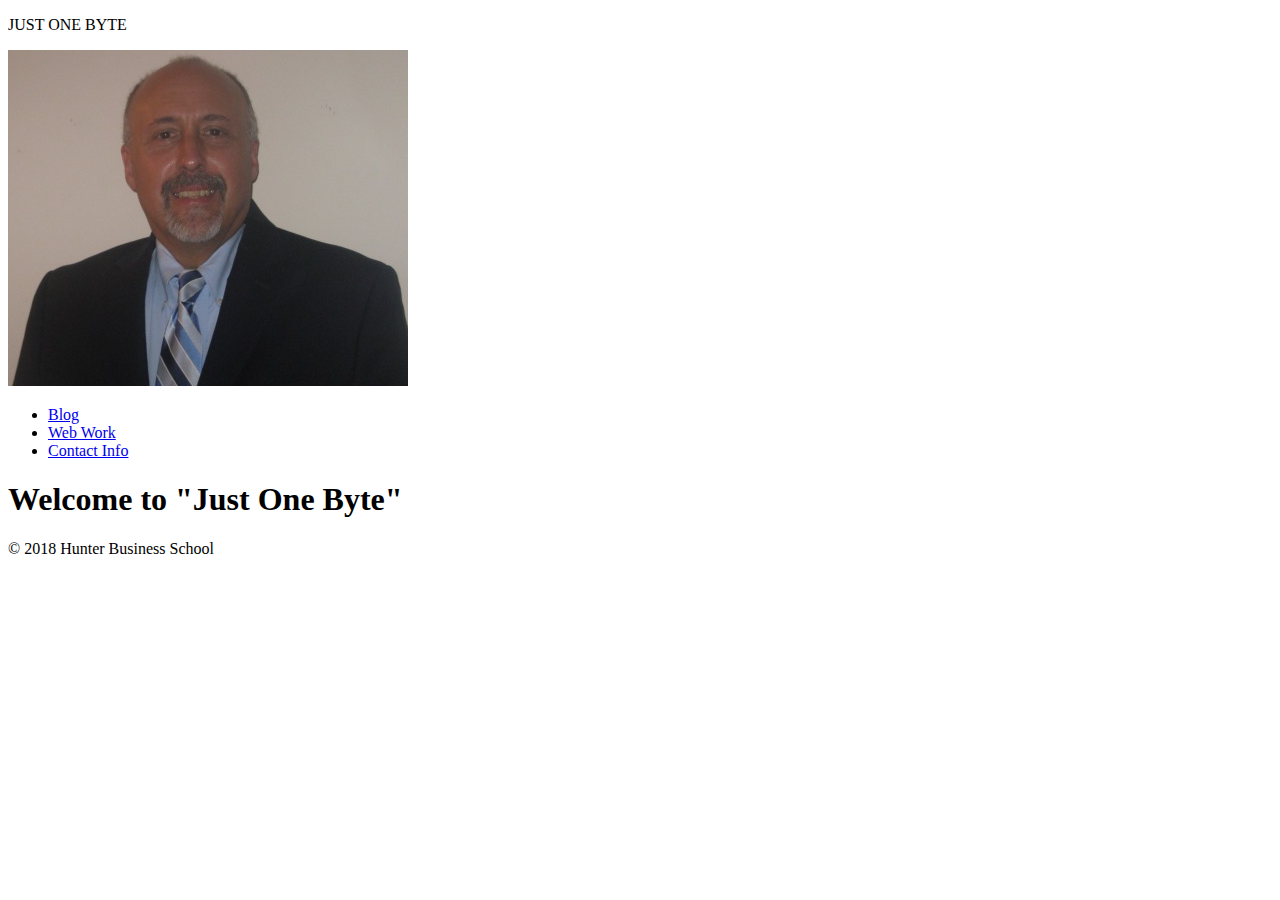
==== index.htm @ 25285953 "Add files via upload" ====
﻿<!DOCTYPE html>
<html lang="en">
<head>
    <meta charset="utf-8" />
    <title>Welcome!</title>
</head>
<body>
    <header>
        <div>
            <p>JUST ONE BYTE</p>
        </div>
        <div>
            <img src="images/matt_headshot_linkedin.png" alt="Matthew P. Seltzer headshot"/>
        </div>
    </header>
    <nav>
        <ul>
            <li><a href="blog.htm">Blog</a></li>
            <li><a href="portfolio.htm">Web Work</a></li>
            <li><a href="contact.htm">Contact Info</a></li>
        </ul>
    </nav>
    <main>
        <h1>Welcome to &quot;Just One Byte&quot;</h1>
    </main>
    <footer>
        &copy; 2018 Hunter Business School
    </footer>
</body>
</html>
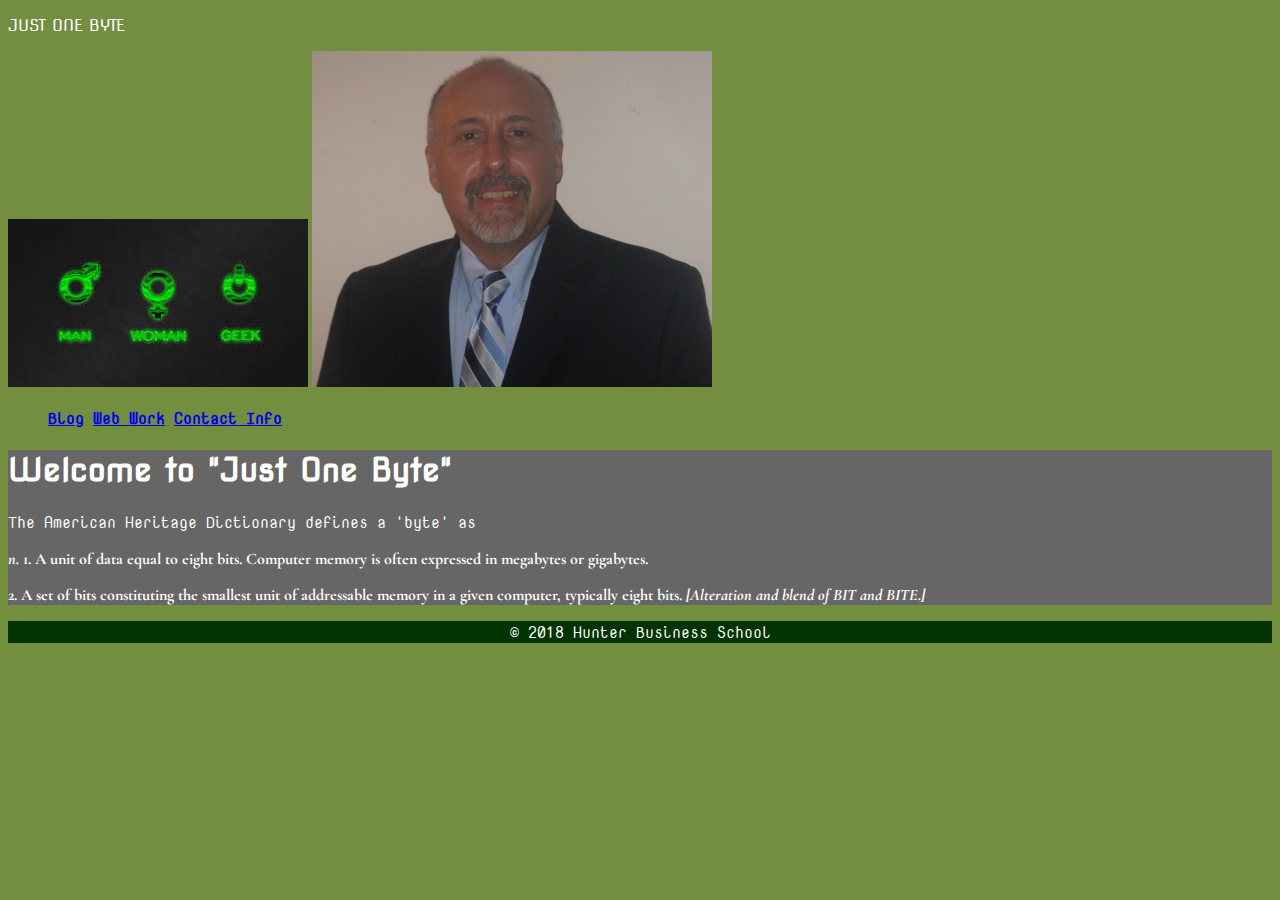
==== commit 24601228: "Second iteration of blog site" ====
--- a/index.htm
+++ b/index.htm
@@ -1,29 +1,46 @@
 ﻿<!DOCTYPE html>
 <html lang="en">
 <head>
-    <meta charset="utf-8" />
+    <meta charset="utf-8" />    
     <title>Welcome!</title>
+    <link href="https://fonts.googleapis.com/css?family=Nova+Mono" rel="stylesheet"> 
+    <link href="https://fonts.googleapis.com/css?family=Nova+Script" rel="stylesheet"> 
+    <link href="https://fonts.googleapis.com/css?family=Nova+Square" rel="stylesheet">
+    <link href="https://fonts.googleapis.com/css?family=Cormorant+Garamond" rel="stylesheet"> 
+    <link href="css/blog.css" rel="stylesheet">
 </head>
 <body>
     <header>
         <div>
-            <p>JUST ONE BYTE</p>
+            <p class="square">JUST ONE BYTE</p>
         </div>
         <div>
+            <img src="images/man_woman_geek.jpg" alt="man, woman, geek glyphs"/>
             <img src="images/matt_headshot_linkedin.png" alt="Matthew P. Seltzer headshot"/>
         </div>
     </header>
     <nav>
-        <ul>
+        <ul class="mono">
             <li><a href="blog.htm">Blog</a></li>
             <li><a href="portfolio.htm">Web Work</a></li>
             <li><a href="contact.htm">Contact Info</a></li>
         </ul>
     </nav>
-    <main>
-        <h1>Welcome to &quot;Just One Byte&quot;</h1>
+    <main class="verbiage">
+        <h1 class="square">Welcome to &quot;Just One Byte&quot;</h1>
+        <div>
+            <p class="mono" >The American Heritage Dictionary defines a &apos;byte&apos; as</p>
+            <span class="dict-def-ital">n. </span>
+            <span class="dict-def">1. A unit of data equal to eight bits. Computer memory is often expressed in megabytes or gigabytes.</span>  
+            <p class="dict-def">2. A set of bits constituting the smallest unit of addressable memory in a given computer, typically eight bits.
+            <span class="dict-def-ital">  [Alteration and blend of BIT and BITE.]</span></p>            
+        </div>
+        <div>
+            <p class="mono"
+            ></p>
+        </div>
     </main>
-    <footer>
+    <footer class="mono">
         &copy; 2018 Hunter Business School
     </footer>
 </body>
--- a/css/blog.css
+++ b/css/blog.css
@@ -0,0 +1,58 @@
+body 
+{
+    background-color: #728E3E;
+    color: white;
+}
+footer
+{
+    background-color: #003300;
+    text-align: center;
+}
+.mono
+{
+    font-family: 'Nova Mono', monospace;
+}
+.square
+{
+    font-family: 'Nova Square', cursive;
+}
+.blog-entry-date
+{
+    font-family: 'Nova Script', cursive;
+    text-decoration: underline;
+}
+.dict-def
+{
+    font-family: 'Cormorant Garamond', serif;
+    font-weight: bold;
+    color:white;
+    font-size: 12pt;
+}
+.dict-def-ital
+{
+    font-family: 'Cormorant Garamond', serif;
+    font-style: italic;
+    font-weight: bold;
+    color:white;
+    font-size: 12pt;
+}
+ul
+{  
+    text-decoration: none;
+}
+li
+{
+    display: inline;
+    font-weight: bold;
+}
+.no-underline
+{
+    text-decoration-line: none;
+    font-weight: bold;
+}
+main
+{
+    background-color: #666666;
+}
+
+
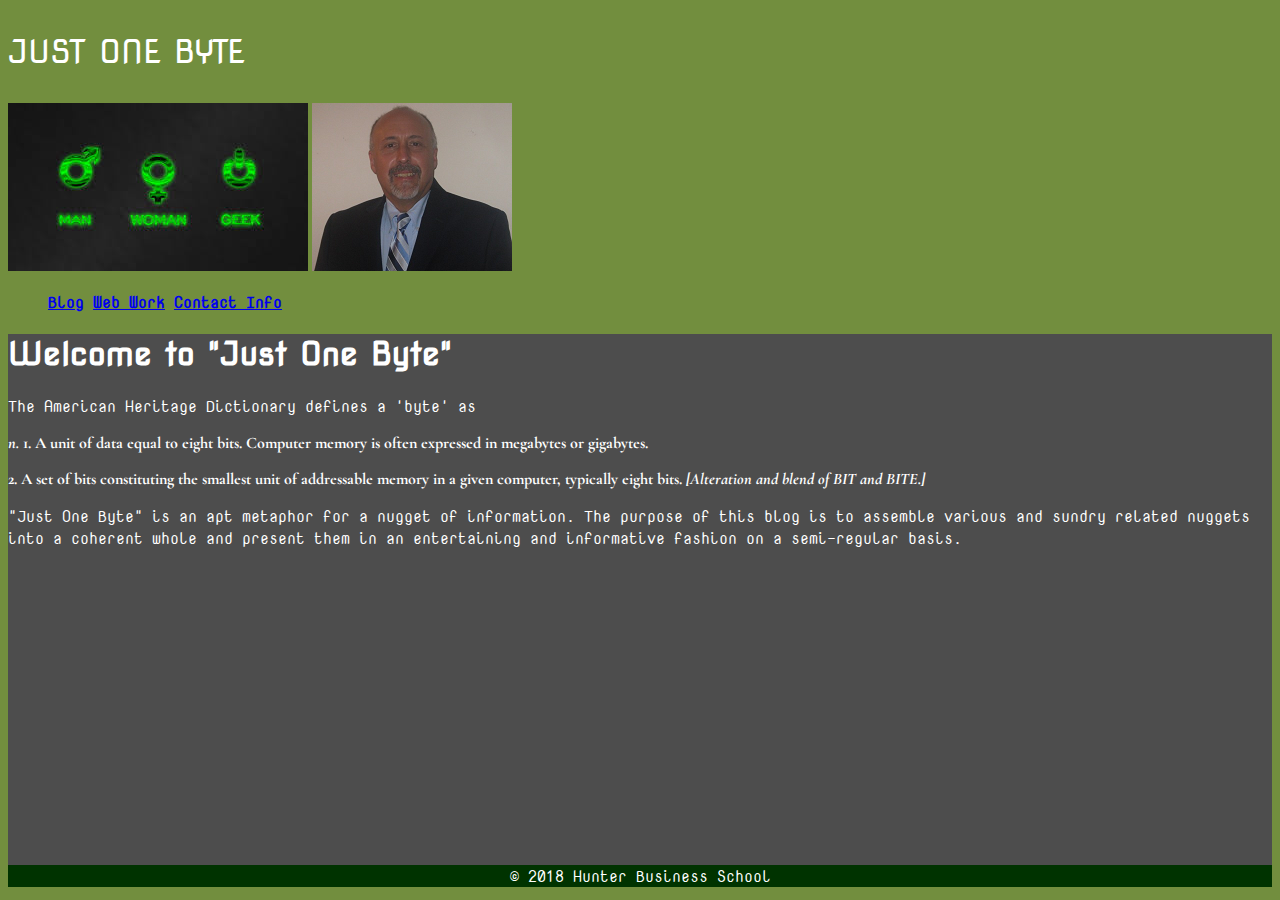
==== commit c02d55ac: "11:22 PM, February 1, 2018" ====
--- a/index.htm
+++ b/index.htm
@@ -16,7 +16,7 @@
         </div>
         <div>
             <img src="images/man_woman_geek.jpg" alt="man, woman, geek glyphs"/>
-            <img src="images/matt_headshot_linkedin.png" alt="Matthew P. Seltzer headshot"/>
+            <img src="images/matt_headshot_linkedin_2.png" alt="Matthew P. Seltzer headshot" title="me"/>
         </div>
     </header>
     <nav>
@@ -36,8 +36,13 @@
             <span class="dict-def-ital">  [Alteration and blend of BIT and BITE.]</span></p>            
         </div>
         <div>
-            <p class="mono"
-            ></p>
+            <p class="mono">
+                &quot;Just One Byte&quot; is an apt metaphor for a nugget of information.  The purpose of this blog
+                is to assemble various and sundry related nuggets into a coherent whole and present them in an entertaining and informative fashion on a semi-regular basis.
+            </p>
+        </div>
+        <div class="filler">
+                <p>&nbsp;</p>
         </div>
     </main>
     <footer class="mono">
--- a/css/blog.css
+++ b/css/blog.css
@@ -2,6 +2,7 @@
 {
     background-color: #728E3E;
     color: white;
+    height: 100%;
 }
 footer
 {
@@ -15,6 +16,7 @@
 .square
 {
     font-family: 'Nova Square', cursive;
+    font-size: 24pt;
 }
 .blog-entry-date
 {
@@ -52,7 +54,14 @@
 }
 main
 {
-    background-color: #666666;
+    background-color: #4D4D4D;
+}
+.filler
+{
+    height: 300px;
+}
+.contact-info
+{
+    background-color: dimgray;
 }
 
-
